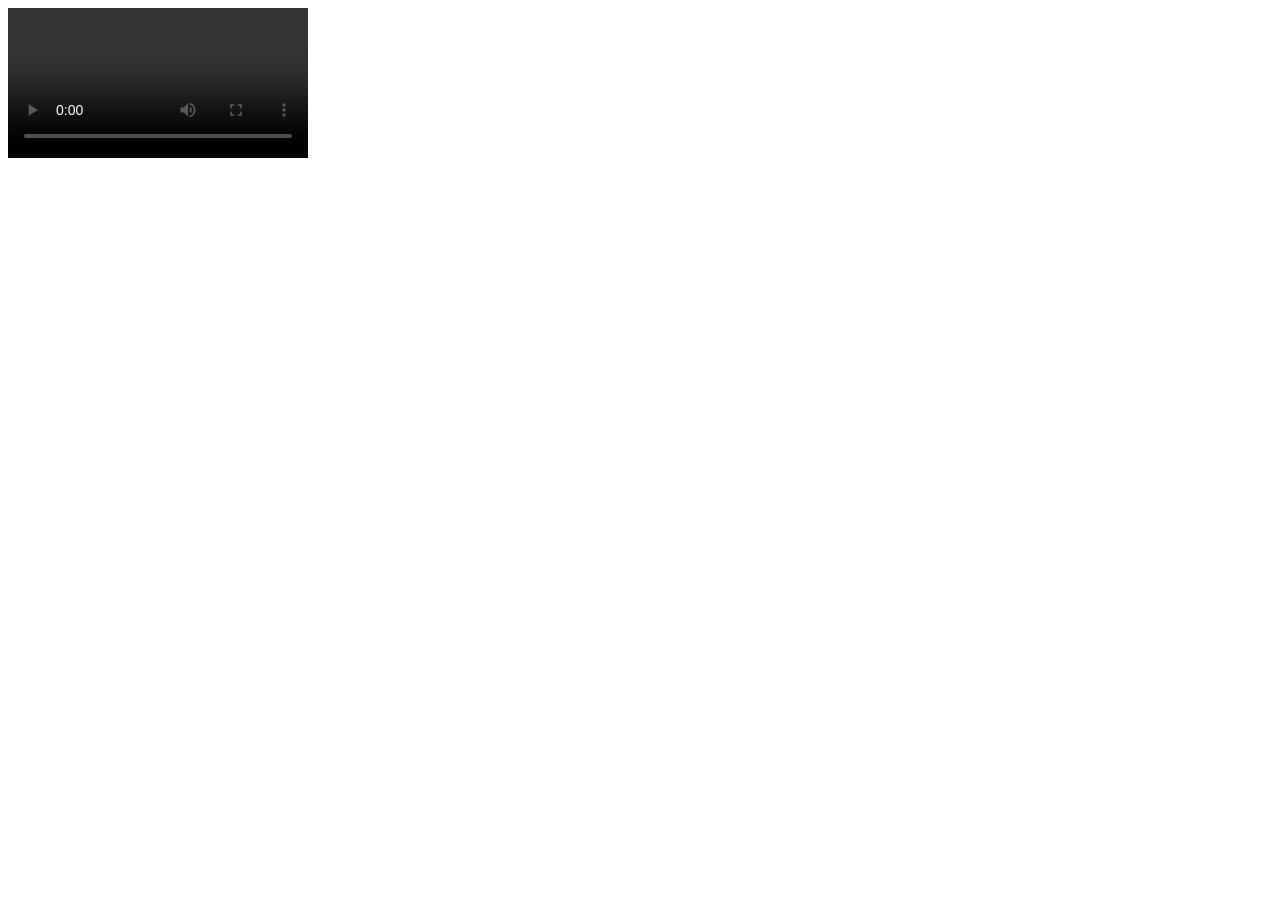
==== index.html @ ab5f6a0e "Rename paphistória to index.html" ====
<html>
<head>
  <link rel="stylesheet" href="style.css">
</head>
<body>

<div class="container">
  <video id="videoPlayer" controls></video>

  <div id="choices" class="choices"></div>
</div>

<script src="script.js"></script>
</body>
</html>
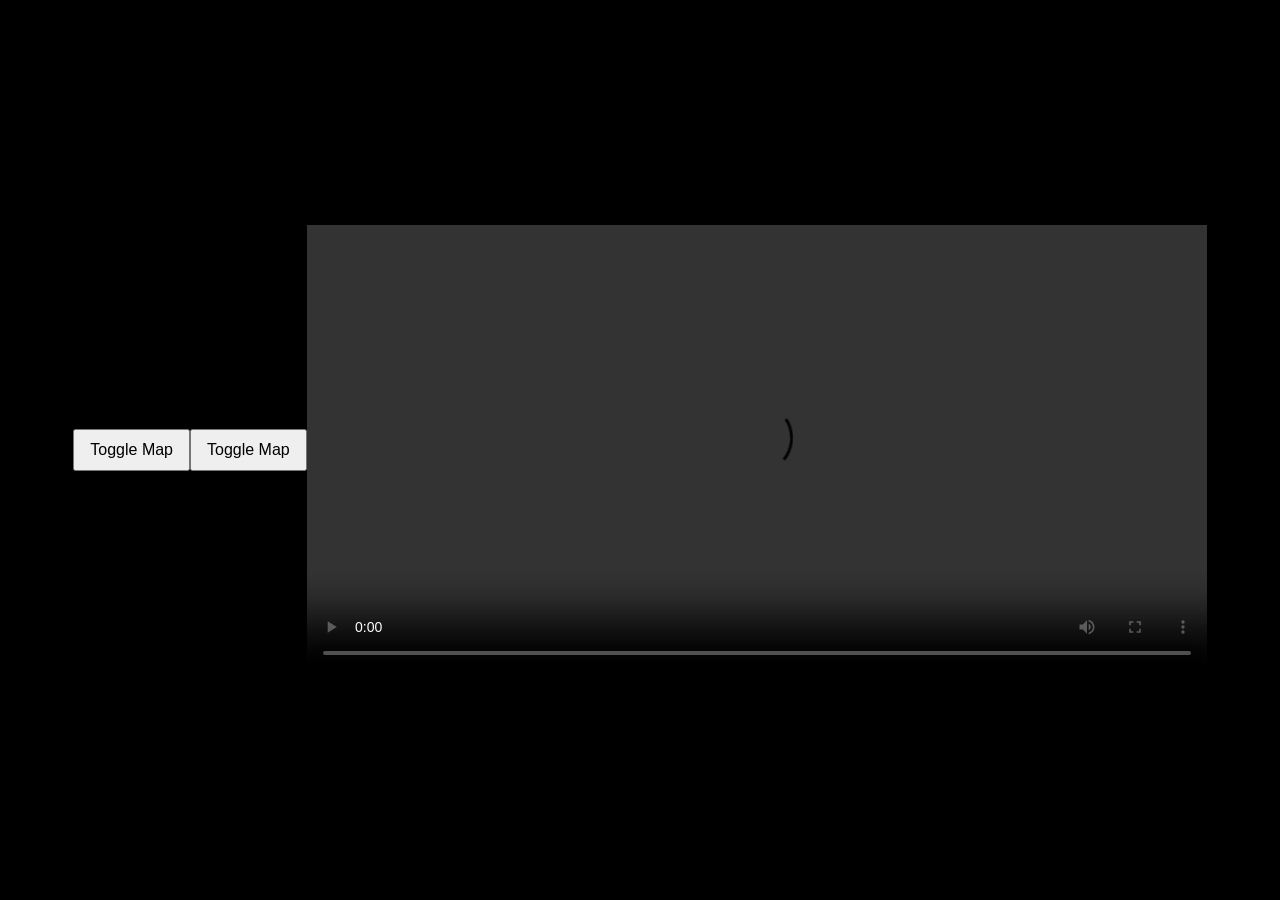
==== commit 386ad621: "Update index.html" ====
--- a/index.html
+++ b/index.html
@@ -1,15 +1,18 @@
-
+<button onclick="toggleMap()">Toggle Map</button>
 <html>
 <head>
   <link rel="stylesheet" href="style.css">
 </head>
 <body>
 
+<button onclick="toggleMap()">Toggle Map</button>
+
 <div class="container">
-  <video id="videoPlayer" controls></video>
+    <video id="videoPlayer" controls></video>
+    <div id="choices"></div>
+</div>
 
-  <div id="choices" class="choices"></div>
-</div>
+<div id="map"></div>
 
 <script src="script.js"></script>
 </body>
--- a/style.css
+++ b/style.css
@@ -0,0 +1,33 @@
+body {
+  margin: 0;
+  background: black;
+  display: flex;
+  justify-content: center;
+  align-items: center;
+  height: 100vh;
+}
+
+.container {
+  position: relative;
+  width: 80%;
+  max-width: 900px;
+}
+
+video {
+  width: 100%;
+}
+
+.choices {
+  position: absolute;
+  bottom: 50px;
+  width: 100%;
+  display: flex;
+  justify-content: center;
+  gap: 20px;
+}
+
+button {
+  padding: 10px 15px;
+  font-size: 16px;
+  cursor: pointer;
+}
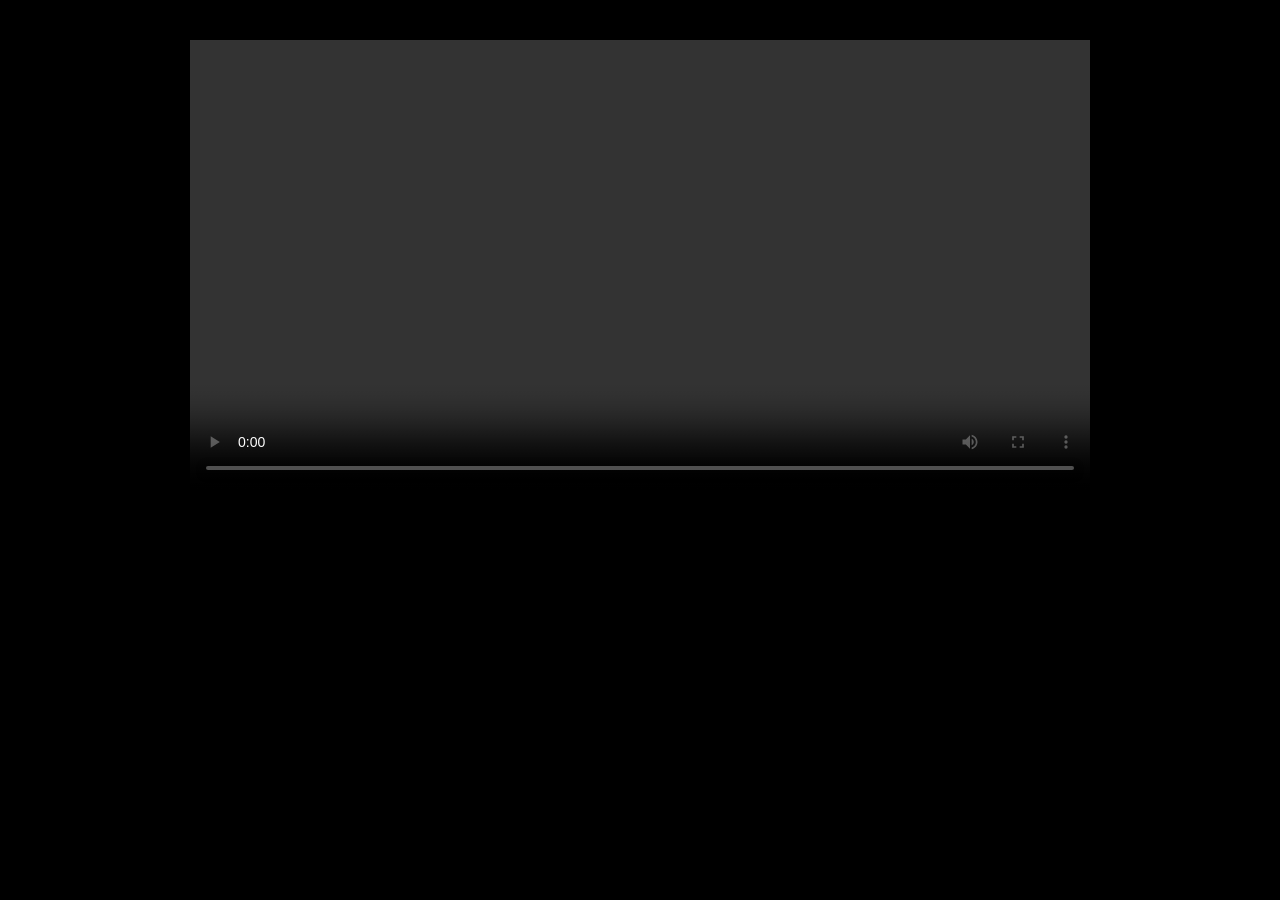
==== commit e52c98d7: "Update index.html" ====
--- a/index.html
+++ b/index.html
@@ -1,19 +1,15 @@
-<button onclick="toggleMap()">Toggle Map</button>
 <html>
 <head>
   <link rel="stylesheet" href="style.css">
+  <title>Interactive Story Player</title>
 </head>
 <body>
-
-<button onclick="toggleMap()">Toggle Map</button>
 
 <div class="container">
     <video id="videoPlayer" controls></video>
     <div id="choices"></div>
 </div>
 
-<div id="map"></div>
-
 <script src="script.js"></script>
 </body>
 </html>
--- a/style.css
+++ b/style.css
@@ -1,16 +1,72 @@
+/* ---------- EDITOR ---------- */
+
 body {
   margin: 0;
   background: black;
+  font-family: Arial, Helvetica, sans-serif;
+  height: 100vh;
+  overflow: hidden;
+}
+
+#toolbar {
+  background: #222;
+  color: white;
+  padding: 10px;
+  height: 60px;
   display: flex;
-  justify-content: center;
   align-items: center;
-  height: 100vh;
 }
+
+#toolbar button {
+  margin-right: 10px;
+}
+
+#editor {
+  display: flex;
+  height: calc(100vh - 60px);
+  width: 100%;
+}
+
+#graph {
+  flex: 4;
+  background: #111;
+  width: 100%;
+  height: 100%;
+  min-height: 400px; /* Added fallback */
+}
+
+#properties {
+  flex: 1;
+  background: white;
+  color: black;
+  padding: 20px;
+  overflow: auto;
+  min-width: 300px;
+  max-width: 400px;
+}
+
+#properties input {
+  width: 100%;
+  padding: 8px;
+  margin-bottom: 10px;
+  box-sizing: border-box;
+}
+
+#properties button {
+  width: 100%;
+  padding: 10px;
+  margin-top: 10px;
+  cursor: pointer;
+}
+
+/* ---------- GAME ---------- */
 
 .container {
   position: relative;
   width: 80%;
   max-width: 900px;
+  margin: auto;
+  padding-top: 40px;
 }
 
 video {
@@ -31,3 +87,28 @@
   font-size: 16px;
   cursor: pointer;
 }
+
+#map {
+  position: fixed;
+  inset: 0;
+  display: none;
+  background: rgba(0, 0, 0, 0.9);
+  flex-wrap: wrap;
+  gap: 10px;
+  padding: 20px;
+  overflow: auto;
+}
+
+.map-node {
+  background: white;
+  color: black;
+  padding: 10px;
+  border-radius: 8px;
+  cursor: pointer;
+  min-width: 120px;
+  text-align: center;
+}
+
+.map-line {
+  color: white;
+}
